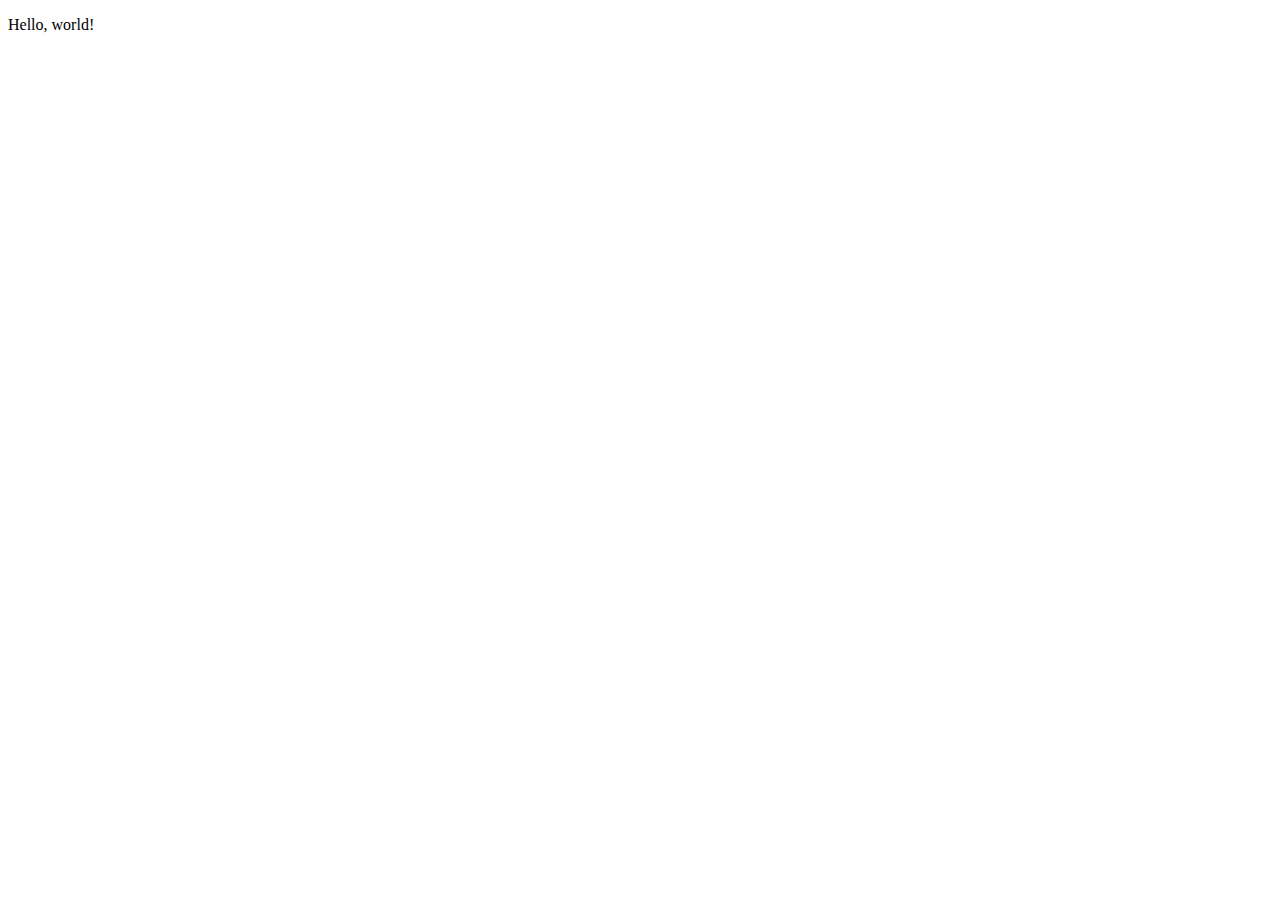
==== samuraitravel/target/classes/templates/index.html @ 94c22894 "フォルダをアップロード" ====
<!DOCTYPE html>
 <html xmlns:th="https://www.thymeleaf.org">
     <head>
         <meta charset="UTF-8">
         <meta name="viewport" content="width=device-width, initial-scale=1">	
         <title>SAMURAI Travel</title>	
     </head>
     <body>
         <p>Hello, world!</p>
     </body>
 </html>
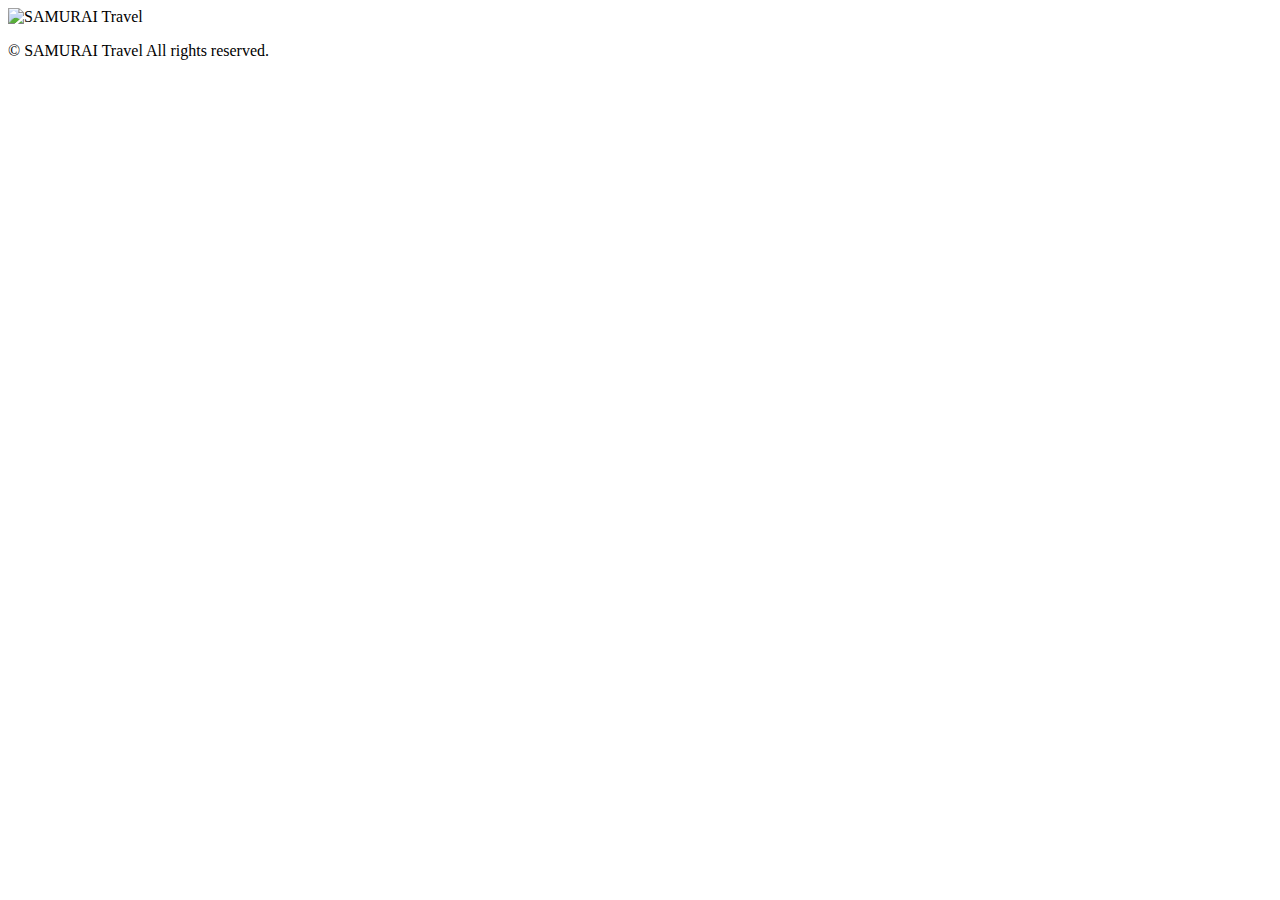
==== commit 9b8bcd88: "フォルダをアップロード" ====
--- a/samuraitravel/target/classes/templates/index.html
+++ b/samuraitravel/target/classes/templates/index.html
@@ -1,11 +1,48 @@
 <!DOCTYPE html>
  <html xmlns:th="https://www.thymeleaf.org">
      <head>
-         <meta charset="UTF-8">
-         <meta name="viewport" content="width=device-width, initial-scale=1">	
-         <title>SAMURAI Travel</title>	
-     </head>
-     <body>
-         <p>Hello, world!</p>
-     </body>
- </html>+        <meta charset="UTF-8">
+         <meta name="viewport" content="width=device-width, initial-scale=1"> 
+         <div th:replace="~{fragment :: meta}"></div>   
+             
+         <!-- Bootstrap -->
+         <link href="https://cdn.jsdelivr.net/npm/bootstrap@5.2.3/dist/css/bootstrap.min.css" rel="stylesheet" integrity="sha384-rbsA2VBKQhggwzxH7pPCaAqO46MgnOM80zW1RWuH61DGLwZJEdK2Kadq2F9CUG65" crossorigin="anonymous">
+         
+         <!-- Google Fonts -->
+         <link rel="preconnect" href="https://fonts.googleapis.com">
+         <link rel="preconnect" href="https://fonts.gstatic.com" crossorigin>
+         <link href="https://fonts.googleapis.com/css2?family=Noto+Sans+JP:wght@400;500&display=swap" rel="stylesheet">   
+         
+         <link th:href="@{/css/style.css}" rel="stylesheet" >
+         <div th:replace="~{fragment :: styles}"></div> 
+        
+        <title>民宿一覧</title>       
+    </head>
+    <body>
+        <div class="samuraitravel-wrapper">
+            <!-- ヘッダー -->
+             <nav class="navbar navbar-expand-md navbar-light bg-white shadow-sm samuraitravel-navbar">
+                 <div class="container samuraitravel-container">
+                     <a class="navbar-brand" th:href="@{/}">                        
+                         <img class="samuraitravel-logo me-1" th:src="@{/images/logo.png}" alt="SAMURAI Travel">                        
+                     </a>                                                                    
+                 </div>
+             </nav>
+             <div th:replace="~{fragment :: header}"></div>
+            
+<!--======== 中略 ========-->
+            
+            <!-- フッター -->
+             <footer>
+                 <div class="d-flex justify-content-center align-items-center h-100">
+                     <p class="text-center text-muted small mb-0">&copy; SAMURAI Travel All rights reserved.</p>      
+                 </div>                 
+             </footer>
+             <div th:replace="~{fragment :: footer}"></div>
+        </div>    
+        
+         <!-- Bootstrap -->
+         <script src="https://cdn.jsdelivr.net/npm/bootstrap@5.2.3/dist/js/bootstrap.bundle.min.js" integrity="sha384-kenU1KFdBIe4zVF0s0G1M5b4hcpxyD9F7jL+jjXkk+Q2h455rYXK/7HAuoJl+0I4" crossorigin="anonymous"></script>
+         <div th:replace="~{fragment :: scripts}"></div>         
+    </body>
+</html>